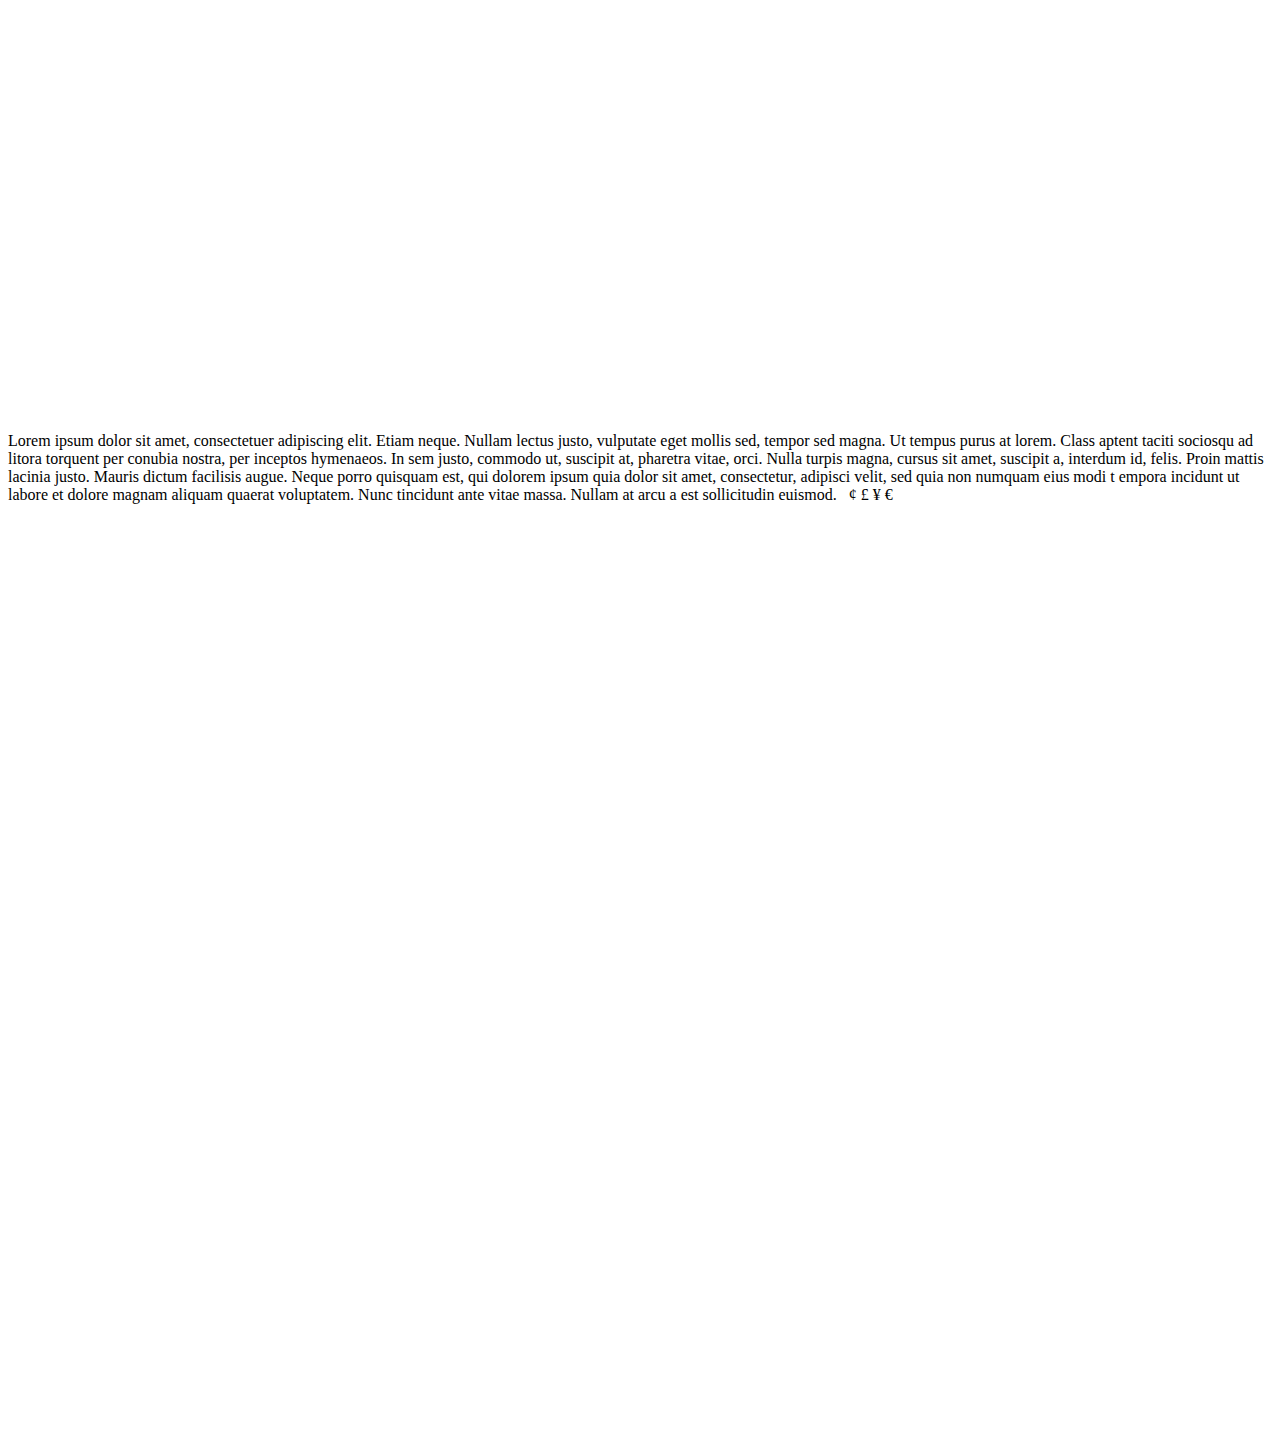
==== Druhy.html @ 6136f2db "Add files via upload" ====
<!DOCTYPE html>
<html lang="en">
<head>
    <meta charset="UTF-8">
    <meta name="viewport" content="width=device-width, initial-scale=1.0">
    <title>Druha strana</title>
</head>
<body>
    <center>    
        <iframe width="1" height="1" src="https://www.youtube.com/embed/_S1Iwtcpvpk" title="Legenda Televizních novin: Bába pod kořenem" frameborder="0" allow="accelerometer; autoplay; clipboard-write; encrypted-media; gyroscope; picture-in-picture; web-share" allowfullscreen></iframe>
        <iframe width="718" height="404" src="https://www.youtube.com/embed/_S1Iwtcpvpk" title="Legenda Televizních novin: Bába pod kořenem" frameborder="0" allow="accelerometer; autoplay; clipboard-write; encrypted-media; gyroscope; picture-in-picture; web-share" allowfullscreen></iframe>
    </center>
    <p>Lorem ipsum dolor sit amet,
       consectetuer adipiscing elit.
       Etiam neque. Nullam lectus justo, 
       vulputate eget mollis sed, tempor 
       sed magna. Ut tempus purus at lorem.
       Class aptent taciti sociosqu ad litora 
       torquent per conubia nostra, per
       inceptos hymenaeos. In sem justo, 
       commodo ut, suscipit at, pharetra
       vitae, orci. Nulla turpis magna, 
       cursus sit amet, suscipit a, 
       interdum id, felis. Proin mattis 
       lacinia justo. Mauris dictum 
       facilisis augue. Neque porro
       quisquam est, qui dolorem 
       ipsum quia dolor sit amet, 
       consectetur, adipisci velit,
       sed quia non numquam eius modi t
       empora incidunt ut labore et dolore magnam aliquam quaerat voluptatem. Nunc tincidunt ante vitae massa. Nullam at arcu a est sollicitudin euismod. 
       &nbsp;
       &cent;
       &pound;
       &yen;
       &euro;

    </p>
    <center>    
        <iframe width="1" height="1" src="https://www.youtube.com/embed/qe_qSa7wpTY" title="Svatba Jiřího Káry Život a smrt feťáků a opilců tn cz" frameborder="0" allow="accelerometer; autoplay; clipboard-write; encrypted-media; gyroscope; picture-in-picture; web-share" allowfullscreen></iframe>
        <iframe width="783" height="924" src="https://www.youtube.com/embed/qe_qSa7wpTY" title="Svatba Jiřího Káry Život a smrt feťáků a opilců tn cz" frameborder="0" allow="accelerometer; autoplay; clipboard-write; encrypted-media; gyroscope; picture-in-picture; web-share" allowfullscreen></iframe>
    </center>
    </body>
</html>
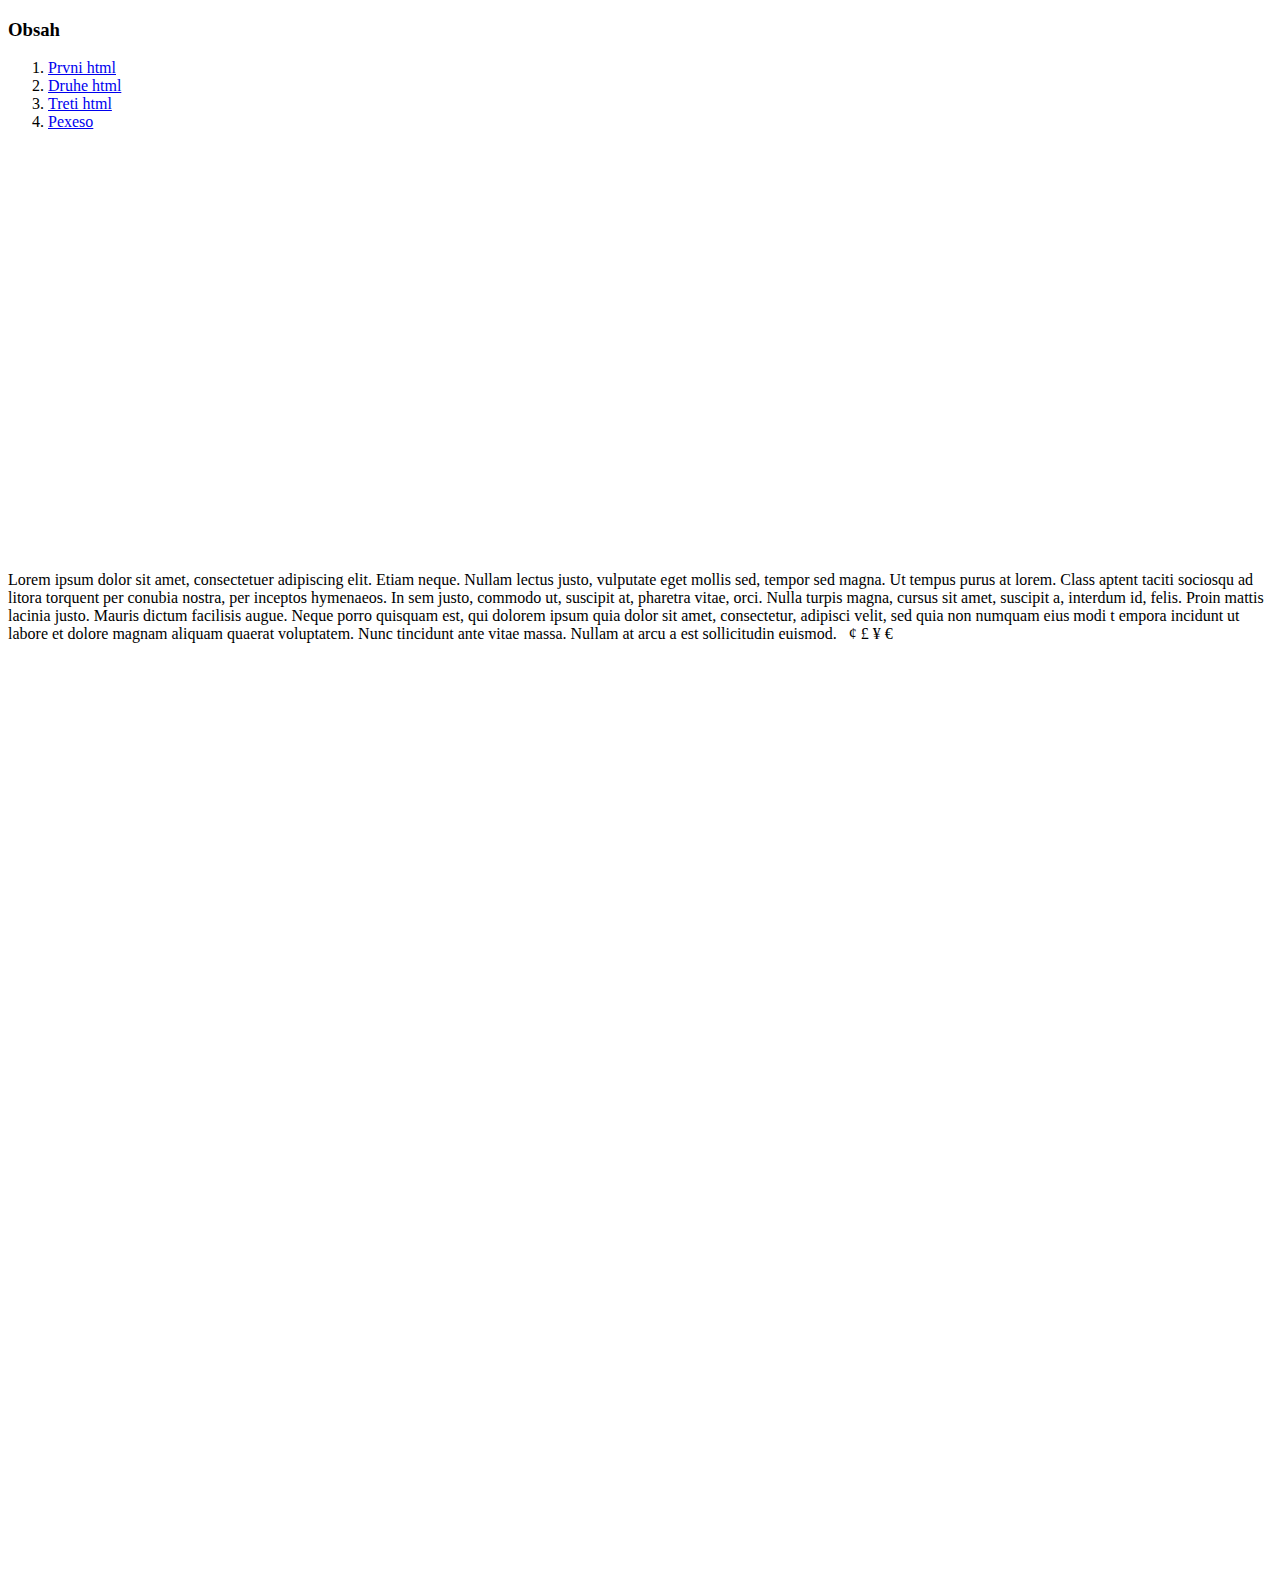
==== commit 61c69336: "new" ====
--- a/Druhy.html
+++ b/Druhy.html
@@ -6,6 +6,14 @@
     <title>Druha strana</title>
 </head>
 <body>
+    <h3>Obsah</h3>
+<ol>
+  <li><a href="Prvni.html">Prvni html</a></li>
+    <li><a href="Druhy.html">Druhe html</a></li>
+    <li><a href="Treti.html">Treti html</a></li>
+    <li><a href="pexeso.html">Pexeso</a></li>
+  </ol> 
+
     <center>    
         <iframe width="1" height="1" src="https://www.youtube.com/embed/_S1Iwtcpvpk" title="Legenda Televizních novin: Bába pod kořenem" frameborder="0" allow="accelerometer; autoplay; clipboard-write; encrypted-media; gyroscope; picture-in-picture; web-share" allowfullscreen></iframe>
         <iframe width="718" height="404" src="https://www.youtube.com/embed/_S1Iwtcpvpk" title="Legenda Televizních novin: Bába pod kořenem" frameborder="0" allow="accelerometer; autoplay; clipboard-write; encrypted-media; gyroscope; picture-in-picture; web-share" allowfullscreen></iframe>
